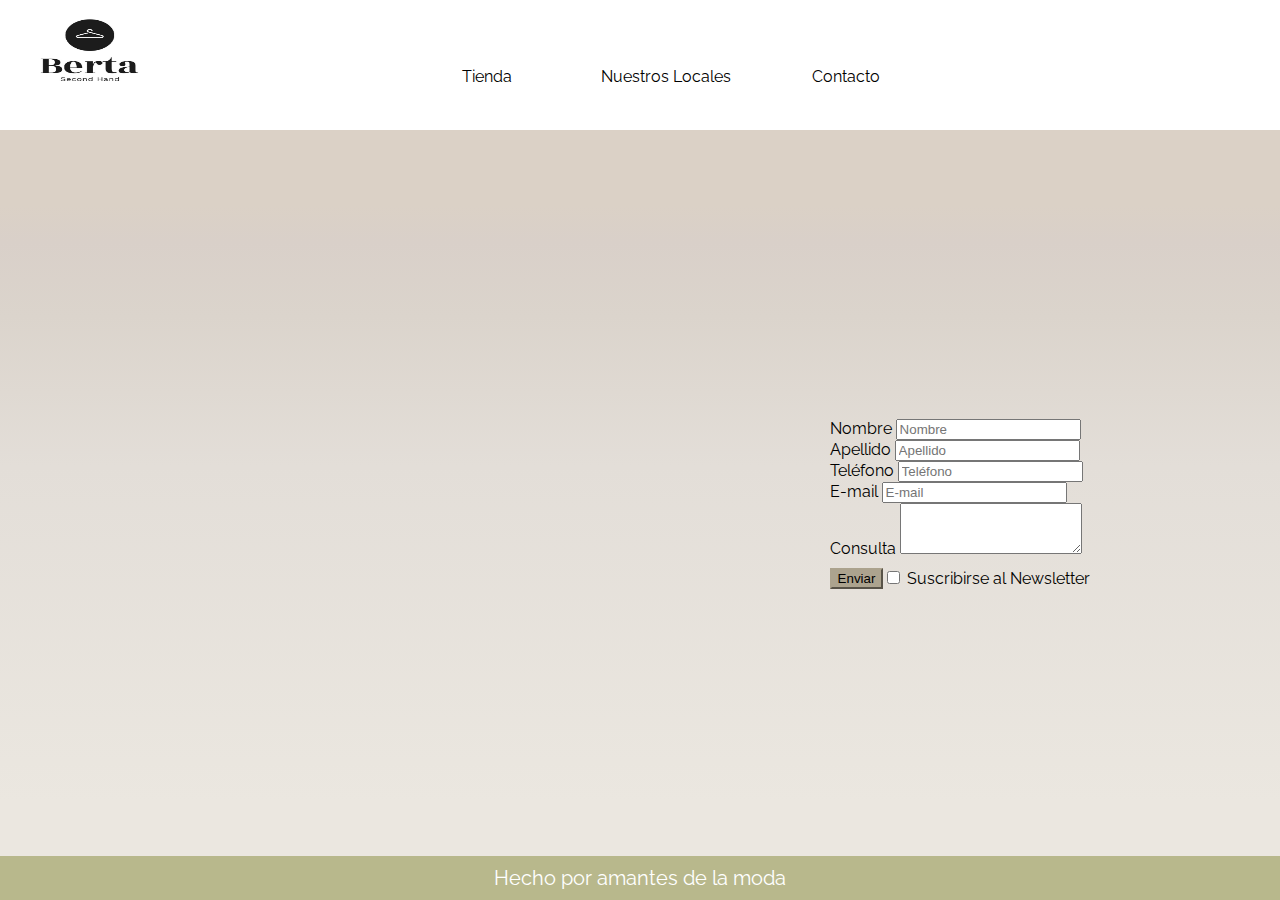
==== contact.html @ bac9a2bf "Animacion+iframe" ====
<!DOCTYPE html>
<html lang="en">
<head>
    <meta charset="UTF-8">
    <meta http-equiv="X-UA-Compatible" content="IE=edge">
    <meta name="viewport" content="width=device-width, initial-scale=1.0">
    <title>Berta - Second Hand Clothes</title>
    <link href="https://fonts.googleapis.com/css2?family=Raleway:wght@100;300;700&display=swap" rel="stylesheet">
    
    <link rel="stylesheet" href="styles/styles.css">
    <link href="https://cdn.jsdelivr.net/npm/bootstrap@5.1.3/dist/css/bootstrap.min.css" rel="stylesheet" integrity="sha384-1BmE4kWBq78iYhFldvKuhfTAU6auU8tT94WrHftjDbrCEXSU1oBoqyl2QvZ6jIW3" crossorigin="anonymous">
    <link rel="stylesheet" href="https://cdnjs.cloudflare.com/ajax/libs/font-awesome/5.15.0/css/all.min.css" integrity="sha512-BnbUDfEUfV0Slx6TunuB042k9tuKe3xrD6q4mg5Ed72LTgzDIcLPxg6yI2gcMFRyomt+yJJxE+zJwNmxki6/RA==" crossorigin="anonymous" referrerpolicy="no-referrer" />
</head>
<body>
    <style>
        a{
            text-decoration: none;
        }
        body{
            font-family: 'Raleway', sans-serif;
        }
    </style>
    <header>
        <nav style="align-items: baseline;">
            <div class="logo-wrapper">
                <a href="index.html">
                    <img class="logo" src="./img/berta.jpeg" alt="Berta logo">
                </a>
            </div>
            <div class="menu-wrapper">
                <ul class="menu">
                    <a href="#"><li><i class="fas fa-shopping-cart"></i>Tienda</li></a>
                    <a href="locals.html"><li><i class="fas fa-home"></i>Nuestros Locales</li></a>
                    <a href="contact.html"><li><i class="fas fa-phone-alt"></i>Contacto</li></a>
                </ul>
            </div>
        </nav>
    </header>
    <section class="forms">
        <div class="imagen"></div>
        <div class="test">
            <form class="needs-validation">
                <div class="row">
                    <div class="col-md-6">
                        <label for="inputName">Nombre</label>
                        <input type="text" class="form-control" id="inputName" placeholder="Nombre" required>
                    </div>
                    <div class="col-md-6">
                        <label for="inputLastName">Apellido</label>
                        <input type="text" class="form-control" id="inputLastName" placeholder="Apellido" required>
                    </div>
                </div>
                <div class="form-group">
                    <label for="inputTelephone">Teléfono</label>
                    <input type="text" class="form-control" id="inputTelephone" placeholder="Teléfono" required>
                </div>
                <div class="form-group">
                    <label for="inputEmail">E-mail</label>
                    <input type="email" class="form-control" id="inputEmail" aria-describedby="emailHelp" placeholder="E-mail" required>
                </div>
                <div class="form-group">
                    <label for="inputConsulta">Consulta</label>
                    <textarea class="form-control" id="inputConsulta" rows="3" required></textarea>
                </div>
                <div style="margin-top: 10px; display: flex; justify-content: space-between;
                align-items: center;">
                    <button type="submit" class="col-5 btn btn-primary">Enviar</button>
                    <div class="form-check">
                        <input type="checkbox" class="form-check-input" id="newsletter">
                        <label class="form-check-label" for="newsletter">Suscribirse al Newsletter</label>
                    </div>
                </div>
                
            </form>
        </div>
    </section>
    <footer>Hecho por amantes de la moda</footer>
    <script src="app.js"></script>
</body>
</html>
---- styles/styles.css ----
html, body{
    font-family: 'Raleway', sans-serif;
    margin: 0;
}

header{
    padding: 2vh;
}

nav{
    width: 100%;
    display: flex;
    align-items: center;
}

.logo-wrapper{
    width: 15%;
    min-width: 102px;
    margin-left: 20px;
}

.logo{
    width: 102px;
    height: 64px;
}

.menu-wrapper{
    width: 70%;
    text-align: center;
    display: flex;
    justify-content: center;
}

.menu{  
    display: flex;  
    padding: 0;
    box-sizing: border-box;
    list-style: none;   
}

.menu li{
    width: 14vw;
    color: black;
}

.menu li i{
    padding: .5vw;
}

.content{
    height: 75vh;
    display: flex;
    flex-direction:column;
    justify-content: center;
    background-color: beige;
    margin-top: 10px;
}

.forms{
    height: 83vh;
    display: flex;
    flex-direction: row;
    align-items: center;
    background-image: linear-gradient(#DBD1C6 10%,#D9D0C9 15%,#DBD4CC 25%,#E3DED8 45%,#EBE7E0 90%);
    margin-top: 10px;
}

.imagen{
    background: url('../img/second-hand-form.png') no-repeat;
    background-size: cover;
    width: 50%;
    height: 100%;
}

.test{
    margin: auto;
}

.banner-content{
    background: url('../img/ropa2.png') no-repeat right;
    background-size: contain;
    height: 70vh;
}

a{
    text-decoration: none;
}

.text-color{
    color: #b8b88c;
}

h1{
    font-weight: 700;
    font-size: 40px;
    position: absolute;
    left: 5%;
}

h3{
    text-align: center;
    color: black;
}

.bot-from-h1{
    margin-top: 10%;
    margin-left: 5%;
}

.btn-primary{
    background-color: #ACA38E !important;
    border-color: #ACA38E !important;
}

.btn-primary:hover {
    color: #fff;
    background-color: #A39881 !important;
    border-color: #a29984 !important;
}

.btn-white {
    background-color:  white;
    color: #8a8a5c;
    padding: 16px 48px;
    border-radius: 4px;
    border: 2px #8a8a5c solid;
    display: inline-block;
    text-decoration: none;
    transition: .3s;
    font-size: 18px;
    font-weight: bold;
    margin-top: 8%;
    margin-left: 10%;
}

.btn-white:hover {
    background-color:  #8a8a5c;
    color: white;
}

.cards {
    display: grid;
    grid-template-columns: 1fr 1fr 1fr;
    grid-gap: 16px;
  }

.card-white {
    background: white;
    box-shadow: 0 0 16px rgba(0,0,0,0.1);
    border-radius: 10px;
    padding: 24px;
    margin: 8px;
    flex-grow: 1;
    border: 2px #b8b88c solid;
}

.card-white img {
    width: 100%;
    height: 180px;
    object-fit: fill;
    border-radius: 4px;
}

.card-white h3 {
    margin-bottom: 0;
}

footer {
    background: #b8b88c;
    color: white;
    text-align: center;
    font-size: 20px;
    padding: 10px 0px;
    position:fixed;
    bottom: 0;
    width: 100%
}

.container {
    width: 900px;
    margin: 40px auto;
}

.local-container{
    background-color: #D8D3CD;
    display: flex;
    padding: 4vh;
    flex-direction: column;
    align-items: center;
}

.locales {
    display: grid;
    grid-template-columns: repeat(2, 1fr);
    gap: 2vh 2vw;
    padding: 5vh;
    margin-left: 3.25%;
}

.local{
    color: grey;
    cursor: pointer;
}

.mapa-container {
    padding-bottom: 4vh;
}

#mapa {
    height: 50vh;
    width: 42vw;
    border-radius: 10px;
}

div#mapa.leaflet-container.leaflet-touch.leaflet-retina.leaflet-fade-anim.leaflet-grab.leaflet-touch-drag.leaflet-touch-zoom {
    position: sticky !important;
}

.leaflet-popup-content h4 {
    margin: 0;
}

.leaflet-popup-content p {
    margin: 0;
}


#loader-container {
    position: relative;
    width: 60vh;
    height: 60vh;
    margin: auto;
    top: 45vh;
}

#loader-container .loader{
    position: absolute;
    left: 50%;
    width: 60%;
    height: 60%;
    background-size: cover;
    background-image: url(../img/perchacirculo.png);
    animation: loader 2s linear infinite;
    border-radius: 50%;
}

#loader-container .loader2{
    position: absolute;
    left: 50%;
    width: 61%;
    height: 61%;
    border: solid 1.5vh transparent;
    border-top-color: #1C1C1C;
    border-left-color: #1C1C1C;
    border-radius: 50%;
    animation: loader2 2s linear infinite;
}

#loader-container .loader3{
    position: absolute;
    left: 50%;
    width: 67%;
    height: 67%;
    border: solid 1.5vh transparent;
    border-top-color: #1C1C1C;
    border-left-color: #1C1C1C;
    border-radius: 50%;
    animation: loader 2s linear infinite;
}

@keyframes loader {
    0%{
        transform: translate(-50%, -50%) rotate(0deg) ;
    }
    100%{
        transform: translate(-50%, -50%) rotate(360deg) ;
    }
}

@keyframes loader2 {
    0%{
        transform: translate(-50%, -50%) rotate(0deg) ;
    }
    100%{
        transform: translate(-50%, -50%) rotate(-360deg) ;
    }
}

@media only screen and (max-width: 600px) {
    .content {
      background-color: lightblue;
    }
}
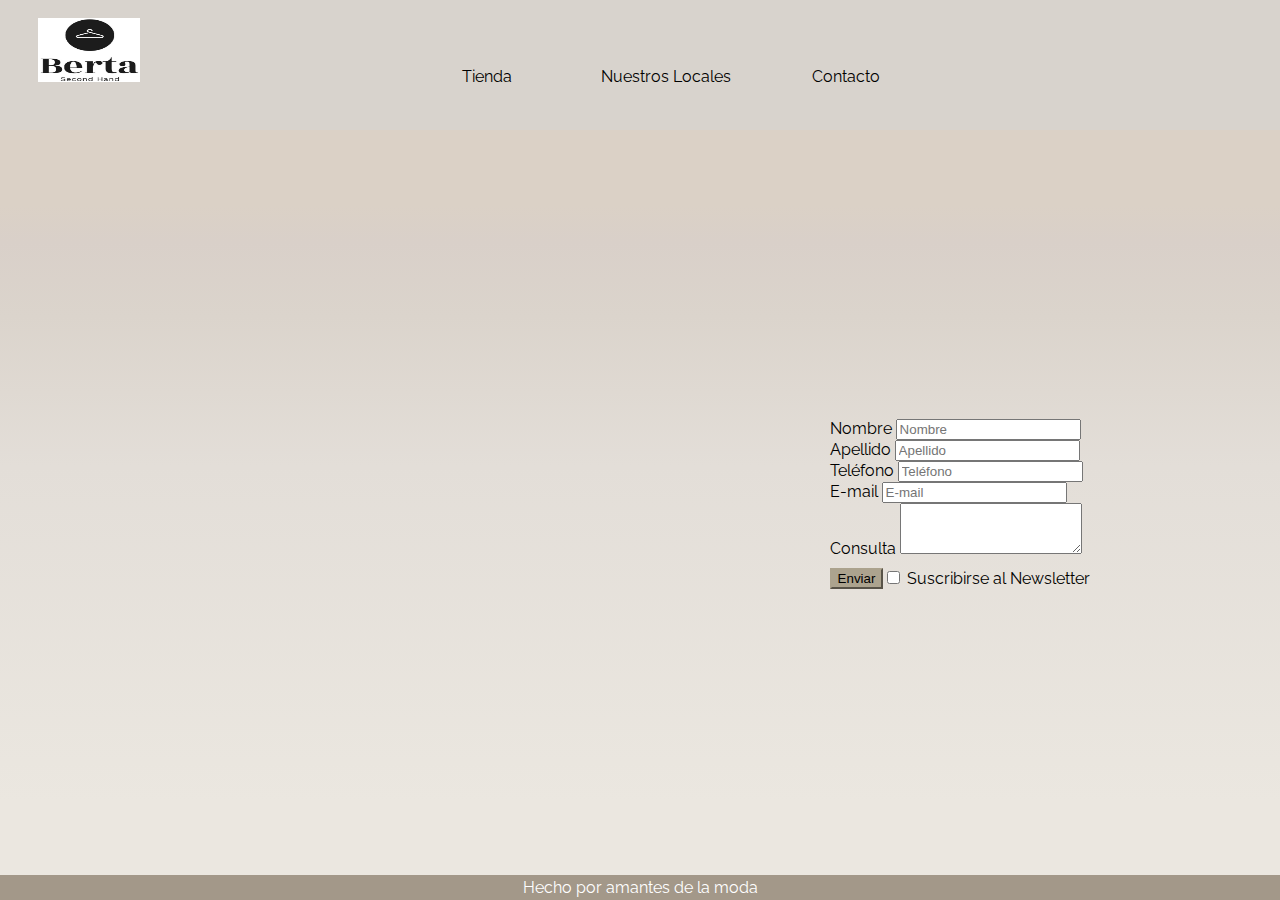
==== commit a8753c41: "TP0 finish" ====
--- a/contact.html
+++ b/contact.html
@@ -21,7 +21,7 @@
         }
     </style>
     <header>
-        <nav style="align-items: baseline;">
+        <nav class="cel" style="align-items: baseline;">
             <div class="logo-wrapper">
                 <a href="index.html">
                     <img class="logo" src="./img/berta.jpeg" alt="Berta logo">
--- a/styles/styles.css
+++ b/styles/styles.css
@@ -1,294 +1,408 @@
-html, body{
-    font-family: 'Raleway', sans-serif;
-    margin: 0;
-}
-
-header{
-    padding: 2vh;
-}
-
-nav{
-    width: 100%;
-    display: flex;
-    align-items: center;
-}
-
-.logo-wrapper{
-    width: 15%;
-    min-width: 102px;
-    margin-left: 20px;
-}
-
-.logo{
-    width: 102px;
-    height: 64px;
-}
-
-.menu-wrapper{
-    width: 70%;
-    text-align: center;
-    display: flex;
-    justify-content: center;
-}
-
-.menu{  
-    display: flex;  
-    padding: 0;
-    box-sizing: border-box;
-    list-style: none;   
-}
-
-.menu li{
-    width: 14vw;
-    color: black;
-}
-
-.menu li i{
-    padding: .5vw;
-}
-
-.content{
-    height: 75vh;
-    display: flex;
-    flex-direction:column;
-    justify-content: center;
-    background-color: beige;
-    margin-top: 10px;
-}
-
-.forms{
-    height: 83vh;
-    display: flex;
-    flex-direction: row;
-    align-items: center;
-    background-image: linear-gradient(#DBD1C6 10%,#D9D0C9 15%,#DBD4CC 25%,#E3DED8 45%,#EBE7E0 90%);
-    margin-top: 10px;
-}
-
-.imagen{
-    background: url('../img/second-hand-form.png') no-repeat;
-    background-size: cover;
-    width: 50%;
-    height: 100%;
-}
-
-.test{
-    margin: auto;
-}
-
-.banner-content{
-    background: url('../img/ropa2.png') no-repeat right;
-    background-size: contain;
-    height: 70vh;
-}
-
-a{
-    text-decoration: none;
-}
-
-.text-color{
-    color: #b8b88c;
-}
-
-h1{
-    font-weight: 700;
-    font-size: 40px;
-    position: absolute;
-    left: 5%;
-}
-
-h3{
-    text-align: center;
-    color: black;
-}
-
-.bot-from-h1{
-    margin-top: 10%;
-    margin-left: 5%;
-}
-
-.btn-primary{
-    background-color: #ACA38E !important;
-    border-color: #ACA38E !important;
+html,
+body {
+  font-family: "Raleway", sans-serif;
+  margin: 0;
+  background-color: #d8d3cd;
+}
+
+header {
+  padding: 2vh;
+}
+
+nav {
+  width: 100%;
+  display: flex;
+  align-items: center;
+}
+
+.logo-wrapper {
+  width: 15%;
+  min-width: 102px;
+  margin-left: 20px;
+}
+
+.logo {
+  width: 102px;
+  height: 64px;
+}
+
+.menu-wrapper {
+  width: 70%;
+  text-align: center;
+  display: flex;
+  justify-content: center;
+}
+
+.menu {
+  display: flex;
+  padding: 0;
+  box-sizing: border-box;
+  list-style: none;
+}
+
+.menu li {
+  width: 14vw;
+  color: black;
+}
+
+.menu li i {
+  padding: 0.5vw;
+}
+
+.content {
+  height: 75vh;
+  display: flex;
+  flex-direction: column;
+  justify-content: center;
+  background-color: #d8d3cd;
+  margin-top: 10px;
+}
+
+.forms {
+  height: 83vh;
+  display: flex;
+  flex-direction: row;
+  align-items: center;
+  background-image: linear-gradient(
+    #dbd1c6 10%,
+    #d9d0c9 15%,
+    #dbd4cc 25%,
+    #e3ded8 45%,
+    #ebe7e0 90%
+  );
+  margin-top: 10px;
+}
+
+.imagen {
+  background: url("../img/second-hand-form.png") no-repeat;
+  background-size: cover;
+  width: 50%;
+  height: 100%;
+}
+
+.test {
+  margin: auto;
+}
+
+.banner-content {
+  background: url("../img/ropa2.png") no-repeat right;
+  background-size: contain;
+  height: 70vh;
+}
+
+a {
+  text-decoration: none;
+}
+
+.text-color {
+  color: #8e816f;
+}
+
+h1 {
+  font-weight: 700;
+  font-size: 2.5rem;
+  position: absolute;
+  left: 5%;
+}
+
+h3 {
+  text-align: center;
+  color: black;
+}
+
+.bot-from-h1 {
+  margin-top: 10%;
+  margin-left: 5%;
+}
+
+.btn-white {
+  background-color: white;
+  color: #8e816f;
+  padding: 10px 20px;
+  border-radius: 4px;
+  border: none;
+  display: inline-block;
+  text-decoration: none;
+  transition: 0.3s;
+  font-size: 14px;
+  font-weight: bold;
+  margin-left: 6.5%;
+}
+
+.btn-white:hover {
+  background-color: #8e816f;
+  color: white;
+}
+
+.bot-from-button {
+  margin-top: 15%;
+  margin-left: 31.5%;
+  font-weight: bolder;
+}
+
+.card-white {
+  background: white;
+  box-shadow: 0 0 16px rgba(0, 0, 0, 0.1);
+  border-radius: 10px;
+  padding: 10px;
+  margin: 8px;
+  border: none;
+}
+
+.card-white img {
+  width: 100%;
+  height: 80%;
+  object-fit: fill;
+  border-radius: 4px;
+}
+
+.card-white h3 {
+  margin-bottom: 0;
+}
+
+.owl-carousel {
+  z-index: 0;
+}
+
+footer {
+  background: #a39889;
+  color: white;
+  text-align: center;
+  font-size: 1rem;
+  padding: 3px 0px;
+  position: fixed;
+  bottom: 0;
+  width: 100%;
+}
+
+.btn-primary {
+  background-color: #aca38e !important;
+  border-color: #aca38e !important;
 }
 
 .btn-primary:hover {
-    color: #fff;
-    background-color: #A39881 !important;
-    border-color: #a29984 !important;
-}
-
-.btn-white {
-    background-color:  white;
-    color: #8a8a5c;
-    padding: 16px 48px;
-    border-radius: 4px;
-    border: 2px #8a8a5c solid;
-    display: inline-block;
-    text-decoration: none;
-    transition: .3s;
-    font-size: 18px;
-    font-weight: bold;
-    margin-top: 8%;
-    margin-left: 10%;
-}
-
-.btn-white:hover {
-    background-color:  #8a8a5c;
-    color: white;
-}
-
-.cards {
-    display: grid;
-    grid-template-columns: 1fr 1fr 1fr;
-    grid-gap: 16px;
+  color: #fff;
+  background-color: #a39881 !important;
+  border-color: #a29984 !important;
+}
+
+.container {
+  width: 90vw;
+  margin: 40px auto;
+}
+
+.local-container {
+  background-color: #d8d3cd;
+  display: flex;
+  padding: 4vh;
+  flex-direction: column;
+  align-items: center;
+}
+
+.locales {
+  display: grid;
+  grid-template-columns: repeat(2, 1fr);
+  gap: 2vh 2vw;
+  padding: 5vh;
+  margin-left: 3.25%;
+}
+
+.local {
+  color: rgb(101, 101, 101);
+  cursor: pointer;
+}
+
+.mapa-container {
+  padding-bottom: 4vh;
+}
+
+#mapa {
+  height: 50vh;
+  width: 42vw;
+  border-radius: 10px;
+}
+
+div#mapa.leaflet-container.leaflet-touch.leaflet-retina.leaflet-fade-anim.leaflet-grab.leaflet-touch-drag.leaflet-touch-zoom {
+  position: sticky !important;
+}
+
+.leaflet-popup-content h4 {
+  margin: 0;
+}
+
+.leaflet-popup-content p {
+  margin: 0;
+}
+
+iframe {
+  width: 70vw;
+  height: 65vh;
+  border-radius: 5px;
+  aspect-ratio: 16/9;
+}
+
+.indicaciones {
+  position: relative;
+  font-size: small;
+  line-height: 0;
+  vertical-align: baseline;
+  top: 1.5em;
+  margin-bottom: 1.5em;
+  color: rgb(63, 63, 63);
+}
+
+#loader-container {
+  position: relative;
+  width: 60vh;
+  height: 60vh;
+  margin: auto;
+  top: 45vh;
+}
+
+#loader-container .loader {
+  position: absolute;
+  left: 50%;
+  width: 30%;
+  height: 30%;
+  background-size: cover;
+  background-image: url(../img/perchacirculo.png);
+  animation: loader 2s linear infinite;
+  border-radius: 50%;
+}
+
+#loader-container .loader2 {
+  position: absolute;
+  left: 50%;
+  width: 35%;
+  height: 35%;
+  border: solid 0.6vh transparent;
+  border-top-color: #1c1c1c;
+  border-left-color: #1c1c1c;
+  border-radius: 50%;
+  animation: loader2 2s linear infinite;
+}
+
+#loader-container .loader3 {
+  position: absolute;
+  left: 50%;
+  width: 41%;
+  height: 41%;
+  border: solid 0.6vh transparent;
+  border-top-color: #1c1c1c;
+  border-left-color: #1c1c1c;
+  border-radius: 50%;
+  animation: loader 2s linear infinite;
+}
+
+@keyframes loader {
+  0% {
+    transform: translate(-50%, -50%) rotate(0deg);
   }
-
-.card-white {
-    background: white;
-    box-shadow: 0 0 16px rgba(0,0,0,0.1);
-    border-radius: 10px;
-    padding: 24px;
-    margin: 8px;
-    flex-grow: 1;
-    border: 2px #b8b88c solid;
-}
-
-.card-white img {
-    width: 100%;
-    height: 180px;
-    object-fit: fill;
-    border-radius: 4px;
-}
-
-.card-white h3 {
-    margin-bottom: 0;
-}
-
-footer {
-    background: #b8b88c;
-    color: white;
-    text-align: center;
-    font-size: 20px;
-    padding: 10px 0px;
-    position:fixed;
-    bottom: 0;
-    width: 100%
-}
-
-.container {
-    width: 900px;
-    margin: 40px auto;
-}
-
-.local-container{
-    background-color: #D8D3CD;
-    display: flex;
-    padding: 4vh;
-    flex-direction: column;
-    align-items: center;
-}
-
-.locales {
-    display: grid;
-    grid-template-columns: repeat(2, 1fr);
-    gap: 2vh 2vw;
-    padding: 5vh;
-    margin-left: 3.25%;
-}
-
-.local{
-    color: grey;
-    cursor: pointer;
-}
-
-.mapa-container {
-    padding-bottom: 4vh;
-}
-
-#mapa {
-    height: 50vh;
-    width: 42vw;
-    border-radius: 10px;
-}
-
-div#mapa.leaflet-container.leaflet-touch.leaflet-retina.leaflet-fade-anim.leaflet-grab.leaflet-touch-drag.leaflet-touch-zoom {
-    position: sticky !important;
-}
-
-.leaflet-popup-content h4 {
-    margin: 0;
-}
-
-.leaflet-popup-content p {
-    margin: 0;
-}
-
-
-#loader-container {
-    position: relative;
-    width: 60vh;
-    height: 60vh;
-    margin: auto;
-    top: 45vh;
-}
-
-#loader-container .loader{
-    position: absolute;
-    left: 50%;
-    width: 60%;
-    height: 60%;
-    background-size: cover;
-    background-image: url(../img/perchacirculo.png);
-    animation: loader 2s linear infinite;
-    border-radius: 50%;
-}
-
-#loader-container .loader2{
-    position: absolute;
-    left: 50%;
-    width: 61%;
-    height: 61%;
-    border: solid 1.5vh transparent;
-    border-top-color: #1C1C1C;
-    border-left-color: #1C1C1C;
-    border-radius: 50%;
-    animation: loader2 2s linear infinite;
-}
-
-#loader-container .loader3{
-    position: absolute;
-    left: 50%;
-    width: 67%;
-    height: 67%;
-    border: solid 1.5vh transparent;
-    border-top-color: #1C1C1C;
-    border-left-color: #1C1C1C;
-    border-radius: 50%;
-    animation: loader 2s linear infinite;
-}
-
-@keyframes loader {
-    0%{
-        transform: translate(-50%, -50%) rotate(0deg) ;
-    }
-    100%{
-        transform: translate(-50%, -50%) rotate(360deg) ;
-    }
+  100% {
+    transform: translate(-50%, -50%) rotate(360deg);
+  }
 }
 
 @keyframes loader2 {
-    0%{
-        transform: translate(-50%, -50%) rotate(0deg) ;
-    }
-    100%{
-        transform: translate(-50%, -50%) rotate(-360deg) ;
-    }
-}
-
-@media only screen and (max-width: 600px) {
+  0% {
+    transform: translate(-50%, -50%) rotate(0deg);
+  }
+  100% {
+    transform: translate(-50%, -50%) rotate(-360deg);
+  }
+}
+
+@media only screen and (max-width: 1265px) {
+    .bot-from-button {
+        display: none;
+    }
+    .bot-from-h1 {
+        margin-top: 15%;
+    }
+}
+
+@media only screen and (max-width: 720px) {
+    h1 {
+        font-size: 1.5rem;
+    }
+    .banner-content {
+        background: url(../img/ropa2.png) no-repeat bottom;
+        background-size: cover;
+        height: 100vh;
+    }
     .content {
-      background-color: lightblue;
-    }
-}
-
+        height: 62vh;
+    }
+    #mapa {
+        width: 100vw;
+        border-radius: 0;
+    }
+    .centrado {
+        display: none;
+    }
+    .imagen {
+    display: none;
+    }
+    .test {
+    padding: 1vw 1vh;
+    }
+    .forms {
+        margin-top: -10px;
+    }
+    iframe {
+        height: 50vh;
+    }
+}
+
+@media only screen and (max-width: 375px) {
+    .menu {
+      flex-direction: column;
+    }
+    .content {
+      height: 60vh;
+    }
+    .banner-content {
+      background: url(../img/ropa2.png) no-repeat bottom;
+      background-size: contain;
+      display: flex;
+    }
+    h1 {
+      font-size: 1.5rem;
+    }
+    .centrado {
+      display: none;
+    }
+    .container {
+      height: 65vh;
+    }
+    .card-white img {
+      height: 45vh;
+    }
+    .btn-white {
+      top: 0;
+      left: -5vw;
+    }
+    .content.iframe {
+      height: 40vh;
+    }
+    iframe {
+      height: 30vh;
+    }
+    #mapa {
+      width: 100vw;
+      border-radius: 0;
+    }
+    .imagen {
+      display: none;
+    }
+    .test {
+      padding: 1vw 1vh;
+    }
+    .cel {
+      align-items: center;
+    }
+    .indicaciones {
+      line-height: 1;
+      text-align: center;
+    }
+  }